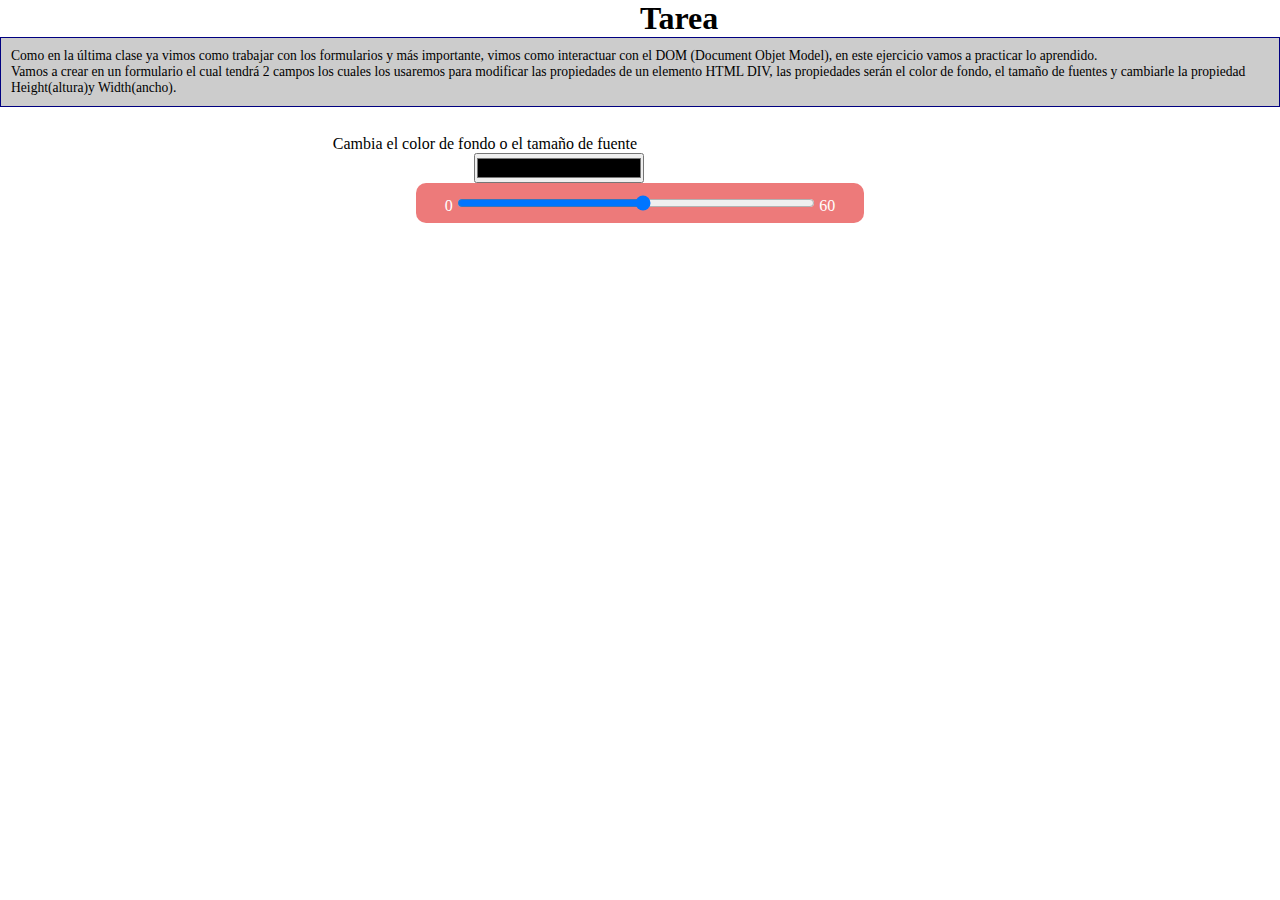
==== Clase 1/Tarea/Formulario.html @ c177a188 "Tarea terminada" ====
<!DOCTYPE html>

<html>

<head>
    <link rel="stylesheet" href="form.css">
</head>
<div class="background2">

    <body>
        <h1>Tarea</h1>

        <p id="background">Como en la última clase ya vimos como trabajar con los formularios y más importante, vimos como interactuar con el DOM (Document Objet Model), en este ejercicio vamos a practicar lo aprendido.<br> Vamos a crear en un formulario el cual tendrá
            2 campos los cuales los usaremos para modificar las propiedades de un elemento HTML DIV, las propiedades serán el color de fondo, el tamaño de fuentes y cambiarle la propiedad Height(altura)y Width(ancho).</p><br>
        <ul>Cambia el color de fondo o el tamaño de fuente</ul>
        <input type="color" id="colorInputColor">


        <div class="fontsize2">
            <span>0</span>
            <span><input type="range" onmousemove="incfont();" id="fontsize" min="0" max="25"
                 style="width:80%;"></span>
            <span>60</span>
            <label style="display: block;">Font Size : <span id="size">20</span></label>
        </div>
        <script src="form.js"></script>

    </body>
</div>

</html>
---- Clase 1/Tarea/form.css ----
* {
    margin: 0;
    padding: 0;
}

body {
    width: 100%;
    height: 100%;
    background-color: #ffff;
    display: flex;
    justify-content: center;
    align-items: center;
    flex-direction: column;
}

#colorInputColor {
    width: 170px;
    height: 30px;
    cursor: pointer;
    position: relative;
    left: 37%;
    top: 50%;
}

ul {
    position: relative;
    left: 26%;
    top: 50%;
}

h1 {
    position: relative;
    left: 50%;
    top: 50%;
}

p {
    background-color: #ffff;
    font-size: 85%;
    padding: 5px;
    margin-bottom: 10px;
    transition: background-color 2s ease-in-out;
    border: 1px solid navy;
    background: #ccc;
    padding: 10px;
}

.fontsize2 {
    width: 35%;
    height: 40px;
    background: rgba(236, 114, 114, 0.945);
    color: #ffff;
    text-align: center;
    line-height: 45px;
    border-radius: 10px;
    position: relative;
    top: 0;
    left: 0;
    right: 0;
    bottom: 0;
    margin: auto;
}
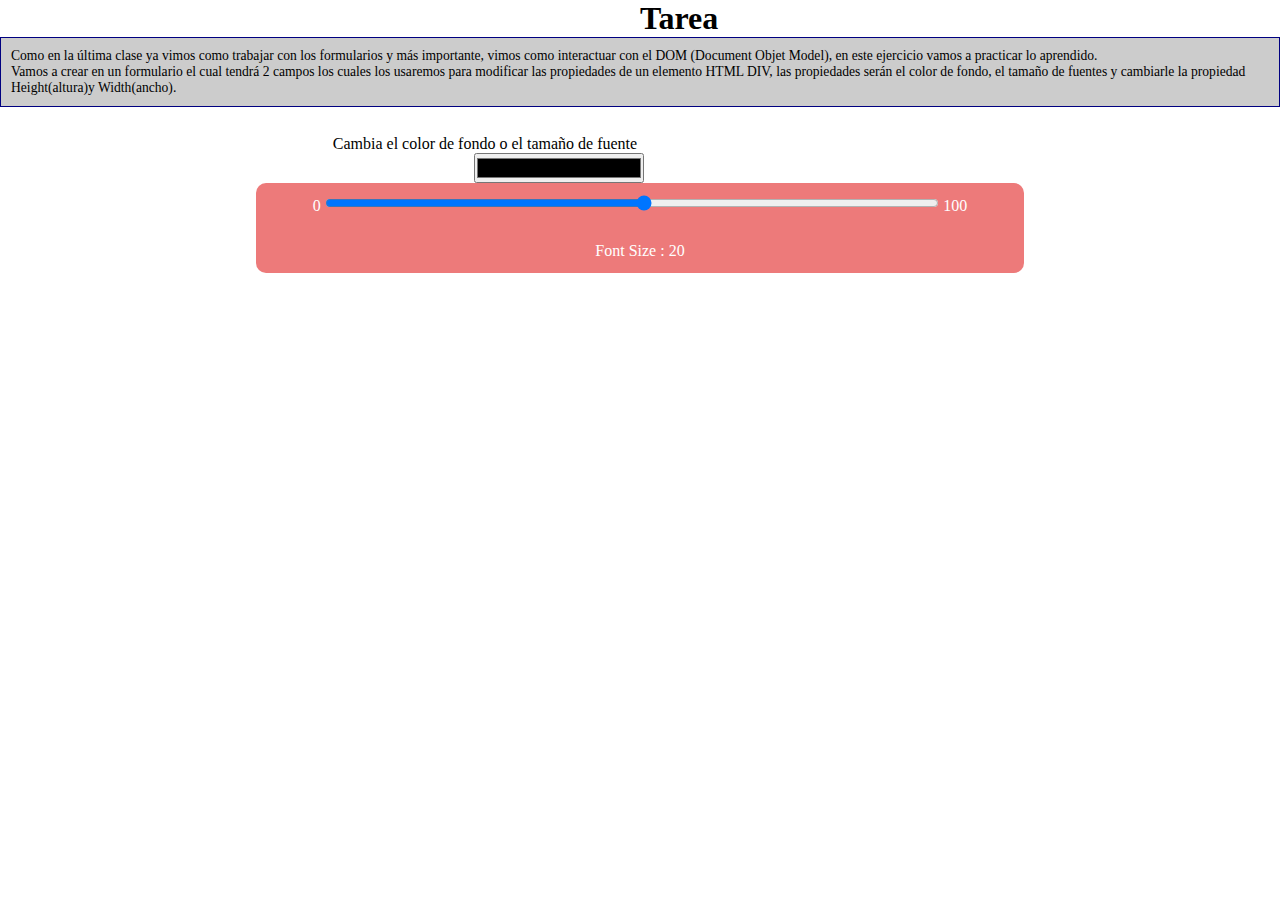
==== commit 3f0f52f1: "updated" ====
--- a/Clase 1/Tarea/Formulario.html
+++ b/Clase 1/Tarea/Formulario.html
@@ -8,23 +8,24 @@
 <div class="background2">
 
     <body>
-        <h1>Tarea</h1>
+        <section>
+            <h1>Tarea</h1>
 
-        <p id="background">Como en la última clase ya vimos como trabajar con los formularios y más importante, vimos como interactuar con el DOM (Document Objet Model), en este ejercicio vamos a practicar lo aprendido.<br> Vamos a crear en un formulario el cual tendrá
-            2 campos los cuales los usaremos para modificar las propiedades de un elemento HTML DIV, las propiedades serán el color de fondo, el tamaño de fuentes y cambiarle la propiedad Height(altura)y Width(ancho).</p><br>
-        <ul>Cambia el color de fondo o el tamaño de fuente</ul>
-        <input type="color" id="colorInputColor">
+            <p id="background">Como en la última clase ya vimos como trabajar con los formularios y más importante, vimos como interactuar con el DOM (Document Objet Model), en este ejercicio vamos a practicar lo aprendido.<br> Vamos a crear en un formulario el cual tendrá
+                2 campos los cuales los usaremos para modificar las propiedades de un elemento HTML DIV, las propiedades serán el color de fondo, el tamaño de fuentes y cambiarle la propiedad Height(altura)y Width(ancho).</p><br>
+            <ul>Cambia el color de fondo o el tamaño de fuente</ul>
+            <input type="color" id="colorInputColor">
 
 
-        <div class="fontsize2">
-            <span>0</span>
-            <span><input type="range" onmousemove="incfont();" id="fontsize" min="0" max="25"
+            <div class="fontsize2">
+                <span>0</span>
+                <span><input type="range" onmousemove="incfont();" id="fontsize" min="0" max="25"
                  style="width:80%;"></span>
-            <span>60</span>
-            <label style="display: block;">Font Size : <span id="size">20</span></label>
-        </div>
-        <script src="form.js"></script>
-
+                <span>100</span>
+                <label style="display: block;">Font Size : <span id="size">20</span></label>
+            </div>
+            <script src="form.js"></script>
+        </section>
     </body>
 </div>
 
--- a/Clase 1/Tarea/form.css
+++ b/Clase 1/Tarea/form.css
@@ -46,8 +46,8 @@
 }
 
 .fontsize2 {
-    width: 35%;
-    height: 40px;
+    width: 60%;
+    height: 60%;
     background: rgba(236, 114, 114, 0.945);
     color: #ffff;
     text-align: center;
